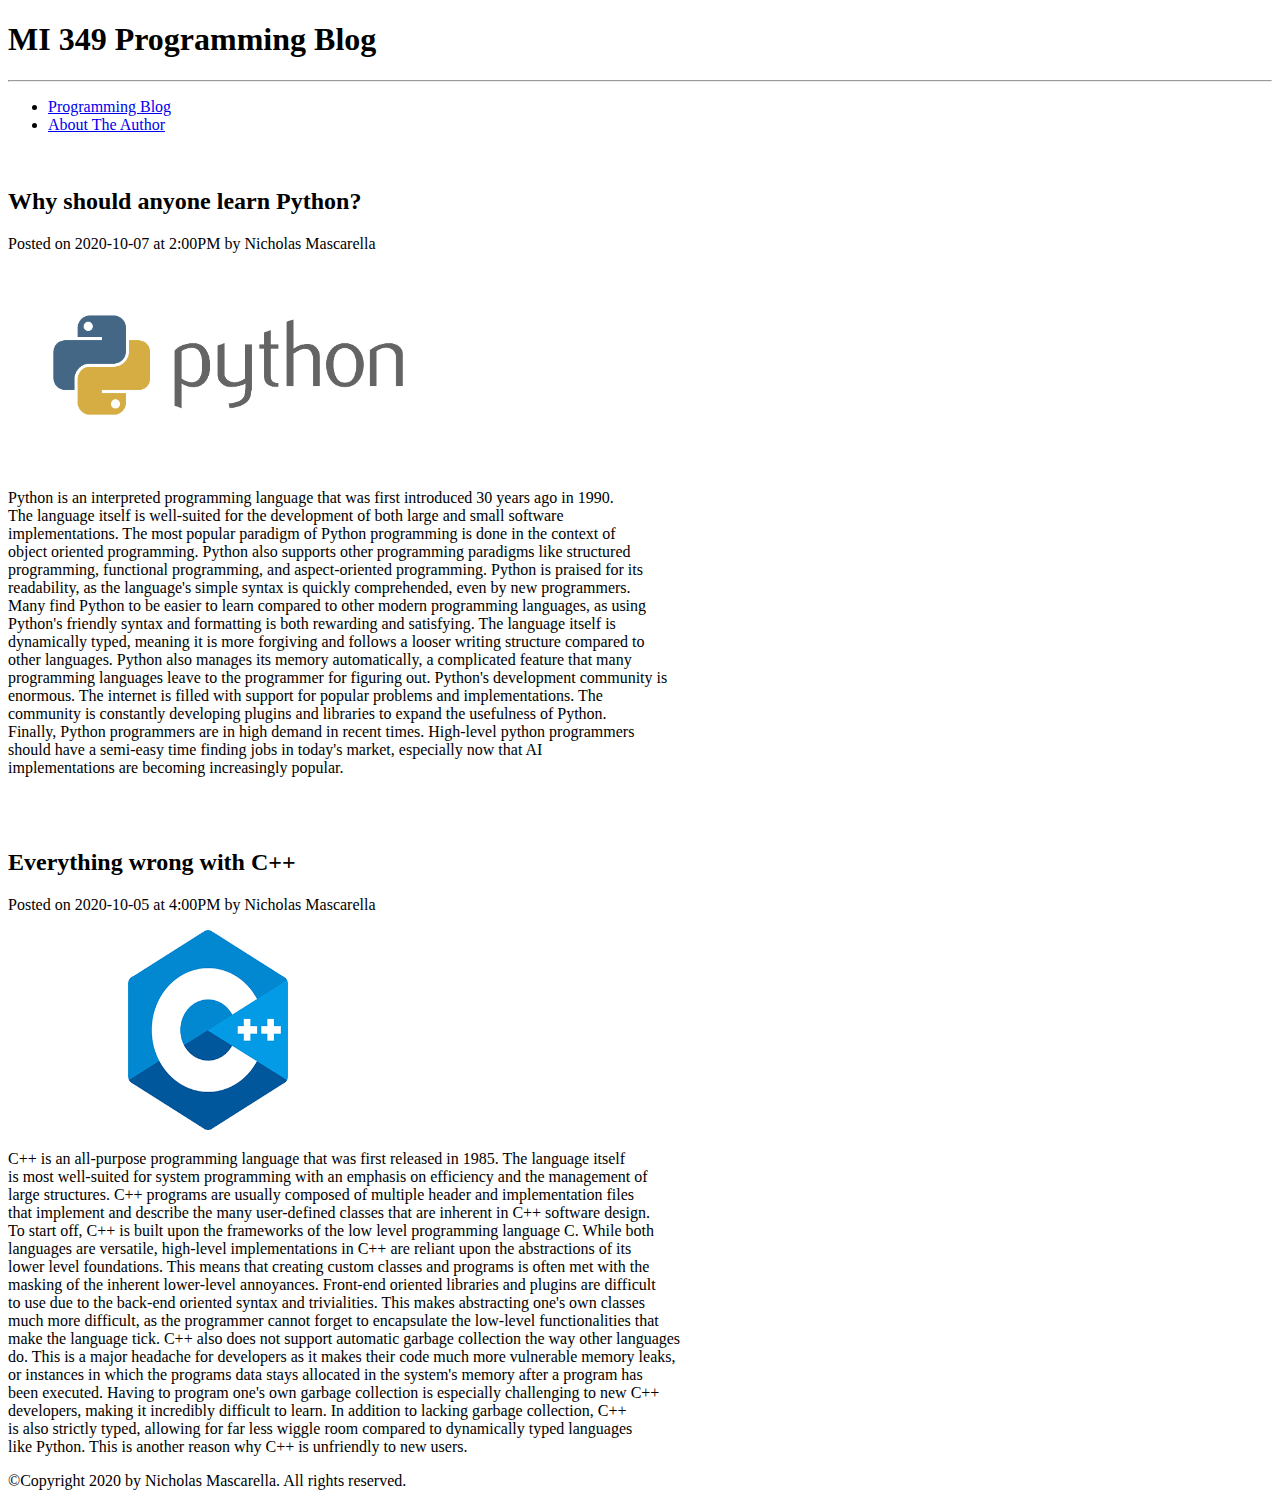
==== index.html @ b1c4d5a8 "Implemented body of index.html file" ====
<!DOCTYPE html>
<html lang="en">
<head>
    <meta charset="UTF-8">
    <meta name="viewport" content="width=device-width, initial-scale=1.0">
    <title>Programming Blog MI 349</title>
</head>
<body>
    <header>
        <h1>MI 349 Programming Blog</h1> 
    </header>
    <hr>

    <nav>
        <ul>
            <li><a href="index.html">Programming Blog</a></li>
            <li><a href="about.html">About The Author</a></li>
        </ul>
    </nav>
    <br>

    <main>
        <article id="post2">
            <h2 id="post2_title">Why should anyone learn Python?</h2>
            <p>Posted on <time>2020-10-07 at 2:00PM</time> by Nicholas Mascarella</p>
            <img src="images/index/python_logo.png" alt="Python logo" width="450" height="200">
            <p>Python is an interpreted programming language that was first introduced 30 years ago in 1990. <br>
            The language itself is well-suited for the development of both large and small software <br>
            implementations. The most popular paradigm of Python programming is done in the context of <br>
            object oriented programming. Python also supports other programming paradigms like structured <br>
            programming, functional programming, and aspect-oriented programming. Python is praised for its <br>
            readability, as the language's simple syntax is quickly comprehended, even by new programmers. <br>
            Many find Python to be easier to learn compared to other modern programming languages, as using <br>
            Python's friendly syntax and formatting is both rewarding and satisfying. The language itself is <br>
            dynamically typed, meaning it is more forgiving and follows a looser writing structure compared to <br>
            other languages. Python also manages its memory automatically, a complicated feature that many <br>
            programming languages leave to the programmer for figuring out. Python's development community is <br>
            enormous. The internet is filled with support for popular problems and implementations. The <br>
            community is constantly developing plugins and libraries to expand the usefulness of Python. <br>
            Finally, Python programmers are in high demand in recent times. High-level python programmers <br>
            should have a semi-easy time finding jobs in today's market, especially now that AI <br>
            implementations are becoming increasingly popular.</p>
        </article>
        
        <br>
        <br>

        <article id="post1">
            <h2 id="post1_title">Everything wrong with C++</h2>
            <p>Posted on <time>2020-10-05 at 4:00PM</time> by Nicholas Mascarella</p>
            <img src="images/index/c++ logo.png" alt="C++ logo" width="400" height="200">
            <P> C++ is an all-purpose programming language that was first released in 1985. The language itself <br>
            is most well-suited for system programming with an emphasis on efficiency and the management of <br>
            large structures. C++ programs are usually composed of multiple header and implementation files <br>
            that implement and describe the many user-defined classes that are inherent in C++ software design. <br>
            To start off, C++ is built upon the frameworks of the low level programming language C. While both <br>
            languages are versatile, high-level implementations in C++ are reliant upon the abstractions of its <br>
            lower level foundations. This means that creating custom classes and programs is often met with the <br>
            masking of the inherent lower-level annoyances. Front-end oriented libraries and plugins are difficult <br>
            to use due to the back-end oriented syntax and trivialities. This makes abstracting one's own classes <br>
            much more difficult, as the programmer cannot forget to encapsulate the low-level functionalities that <br>
            make the language tick. C++ also does not support automatic garbage collection the way other languages <br>
            do. This is a major headache for developers as it makes their code much more vulnerable memory leaks, <br>
            or instances in which the programs data stays allocated in the system's memory after a program has <br>
            been executed. Having to program one's own garbage collection is especially challenging to new C++ <br>
            developers, making it incredibly difficult to learn. In addition to lacking garbage collection, C++ <br>
            is also strictly typed, allowing for far less wiggle room compared to dynamically typed languages <br>
            like Python. This is another reason why C++ is unfriendly to new users. </P>


        </article>
    </main>
    
    <footer>
        <p>©Copyright 2020 by Nicholas Mascarella. All rights reserved.</p>
    </footer>
</body>
</html>
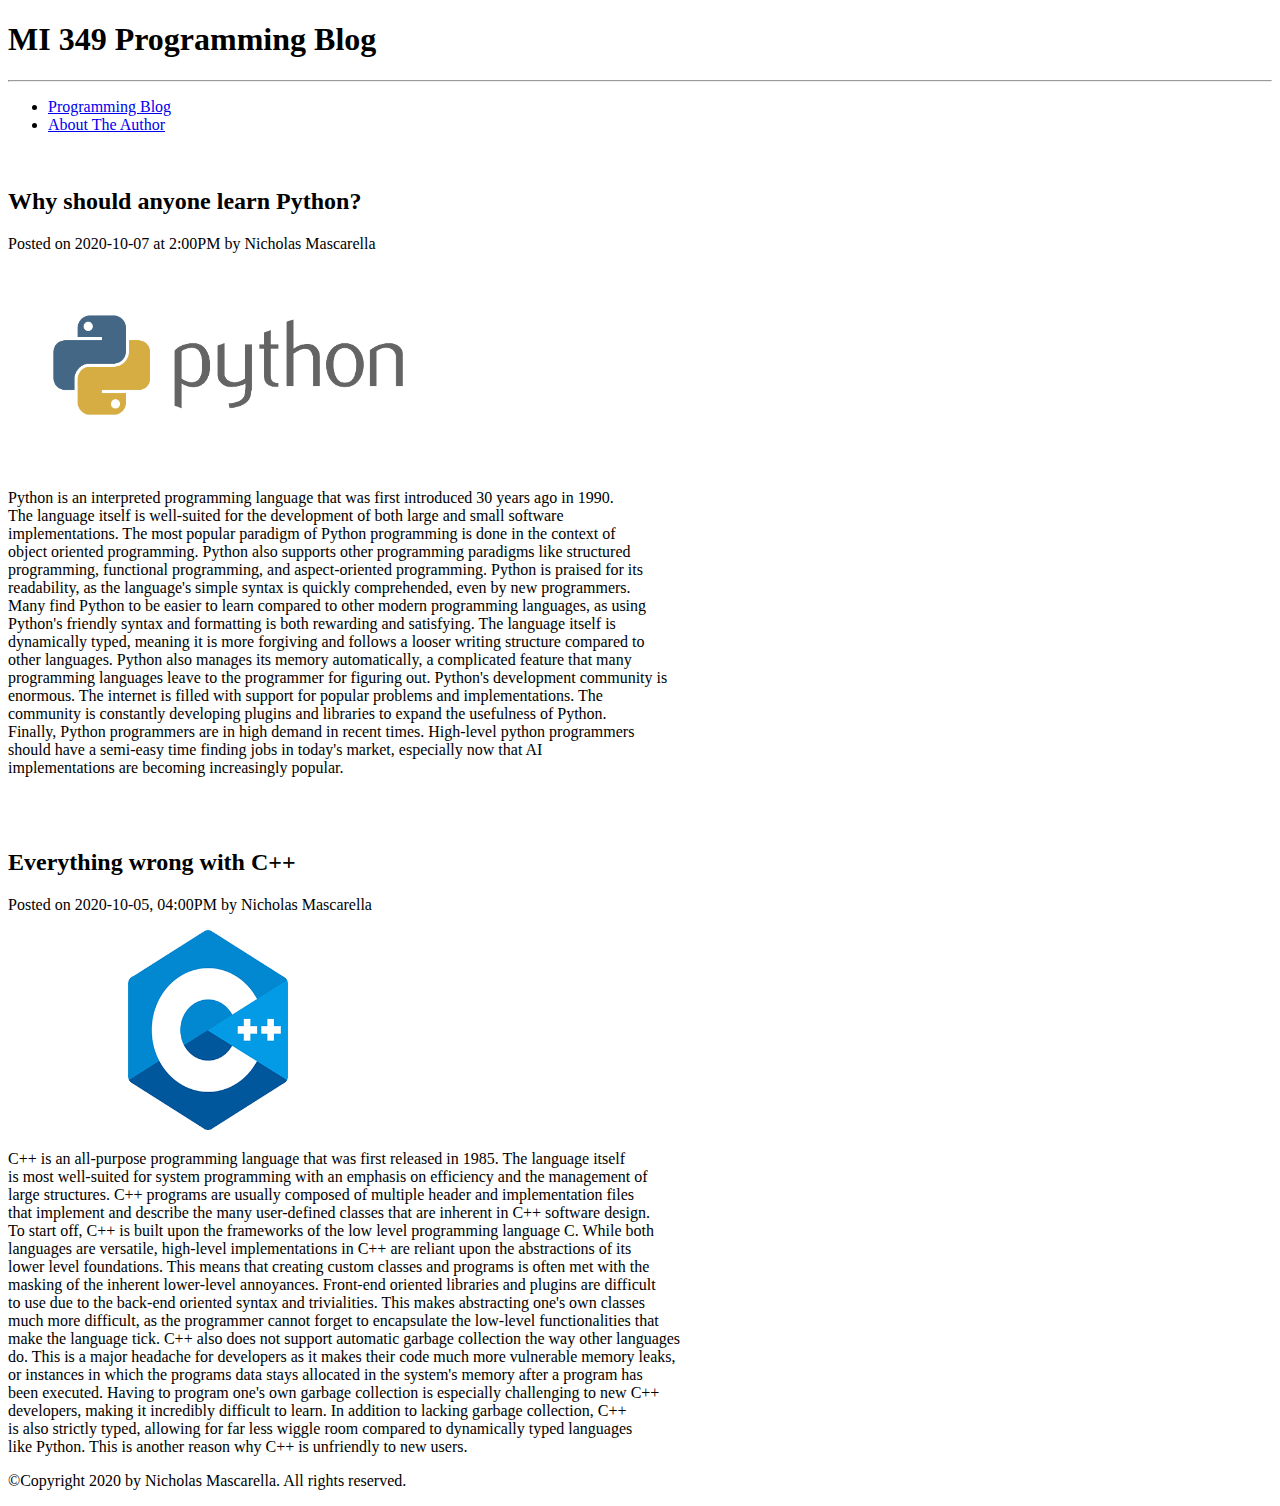
==== commit f25e0bfd: "Adjusted time tags" ====
--- a/index.html
+++ b/index.html
@@ -47,8 +47,8 @@
 
         <article id="post1">
             <h2 id="post1_title">Everything wrong with C++</h2>
-            <p>Posted on <time>2020-10-05 at 4:00PM</time> by Nicholas Mascarella</p>
-            <img src="images/index/c++ logo.png" alt="C++ logo" width="400" height="200">
+            <p>Posted on <time>2020-10-05</time>, <time>04:00</time>PM by Nicholas Mascarella</p>
+            <img src="images/index/c++logo.png" alt="C++ logo" width="400" height="200">
             <P> C++ is an all-purpose programming language that was first released in 1985. The language itself <br>
             is most well-suited for system programming with an emphasis on efficiency and the management of <br>
             large structures. C++ programs are usually composed of multiple header and implementation files <br>
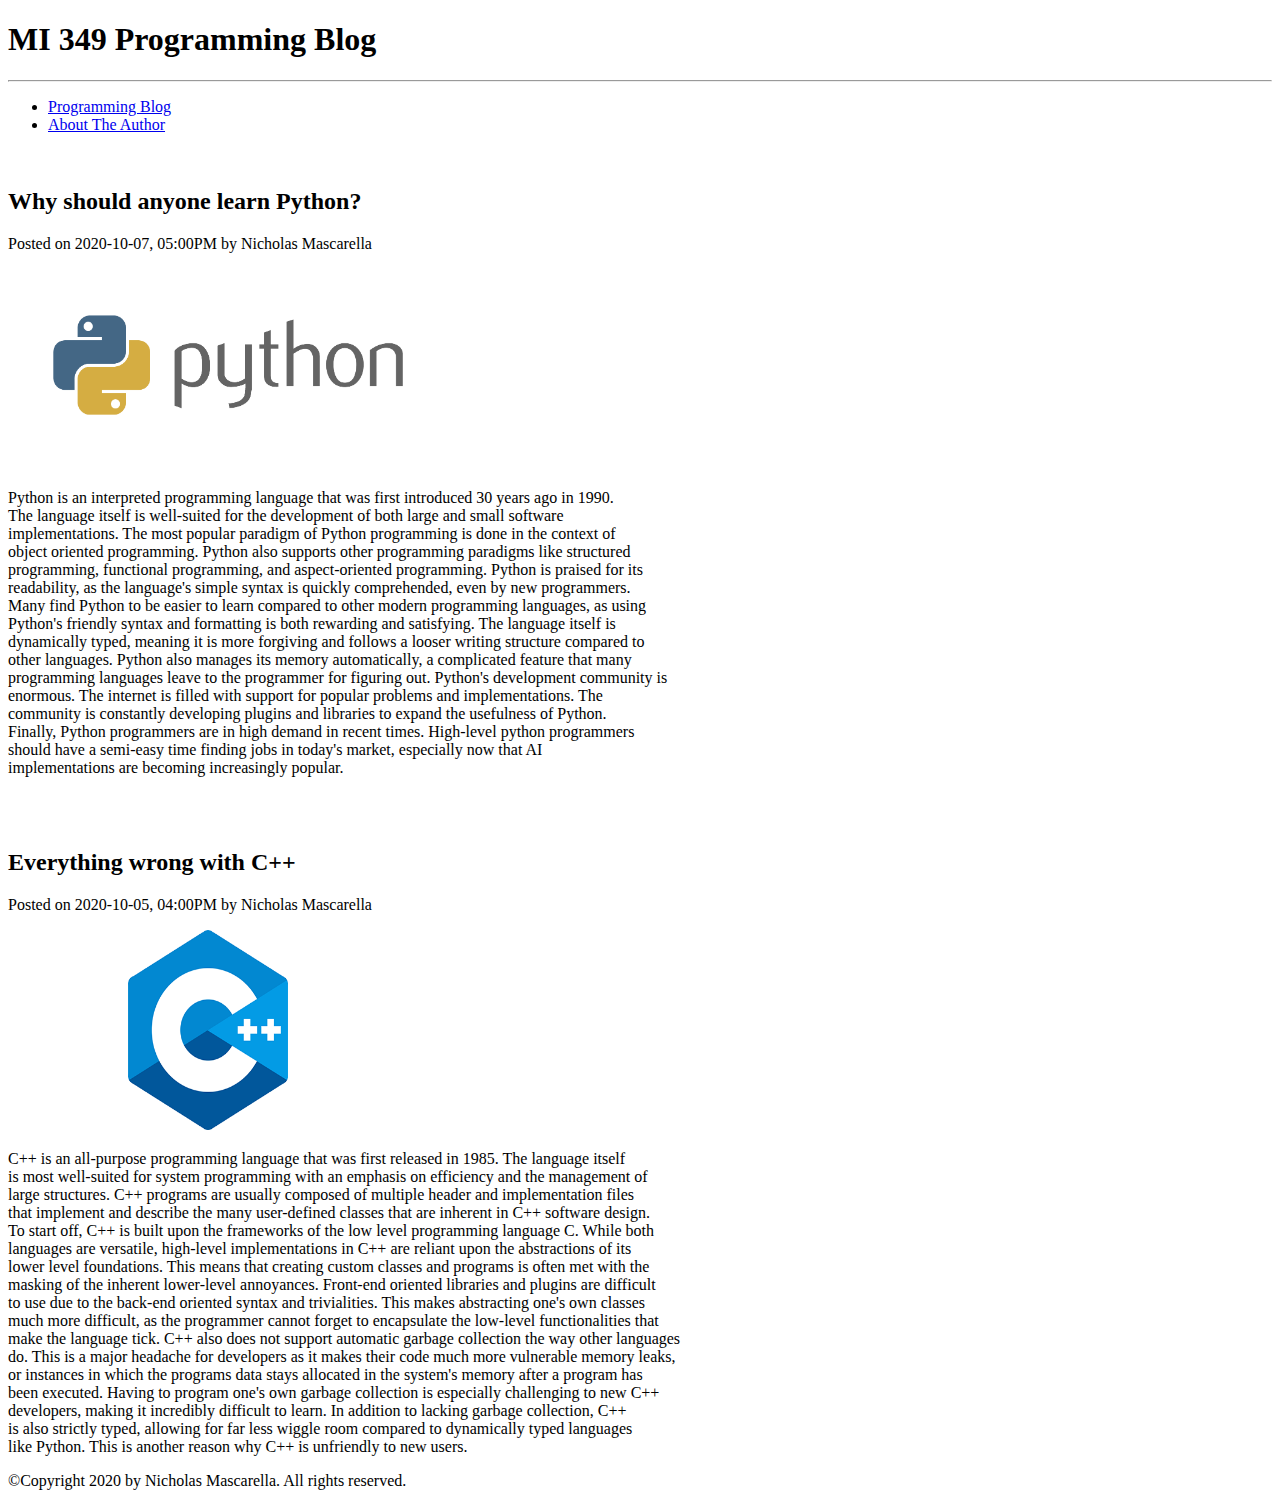
==== commit afa3ebd1: "Fixed time tags" ====
--- a/index.html
+++ b/index.html
@@ -22,7 +22,7 @@
     <main>
         <article id="post2">
             <h2 id="post2_title">Why should anyone learn Python?</h2>
-            <p>Posted on <time>2020-10-07 at 2:00PM</time> by Nicholas Mascarella</p>
+            <p>Posted on <time>2020-10-07</time>, <time>05:00</time>PM by Nicholas Mascarella</p>
             <img src="images/index/python_logo.png" alt="Python logo" width="450" height="200">
             <p>Python is an interpreted programming language that was first introduced 30 years ago in 1990. <br>
             The language itself is well-suited for the development of both large and small software <br>
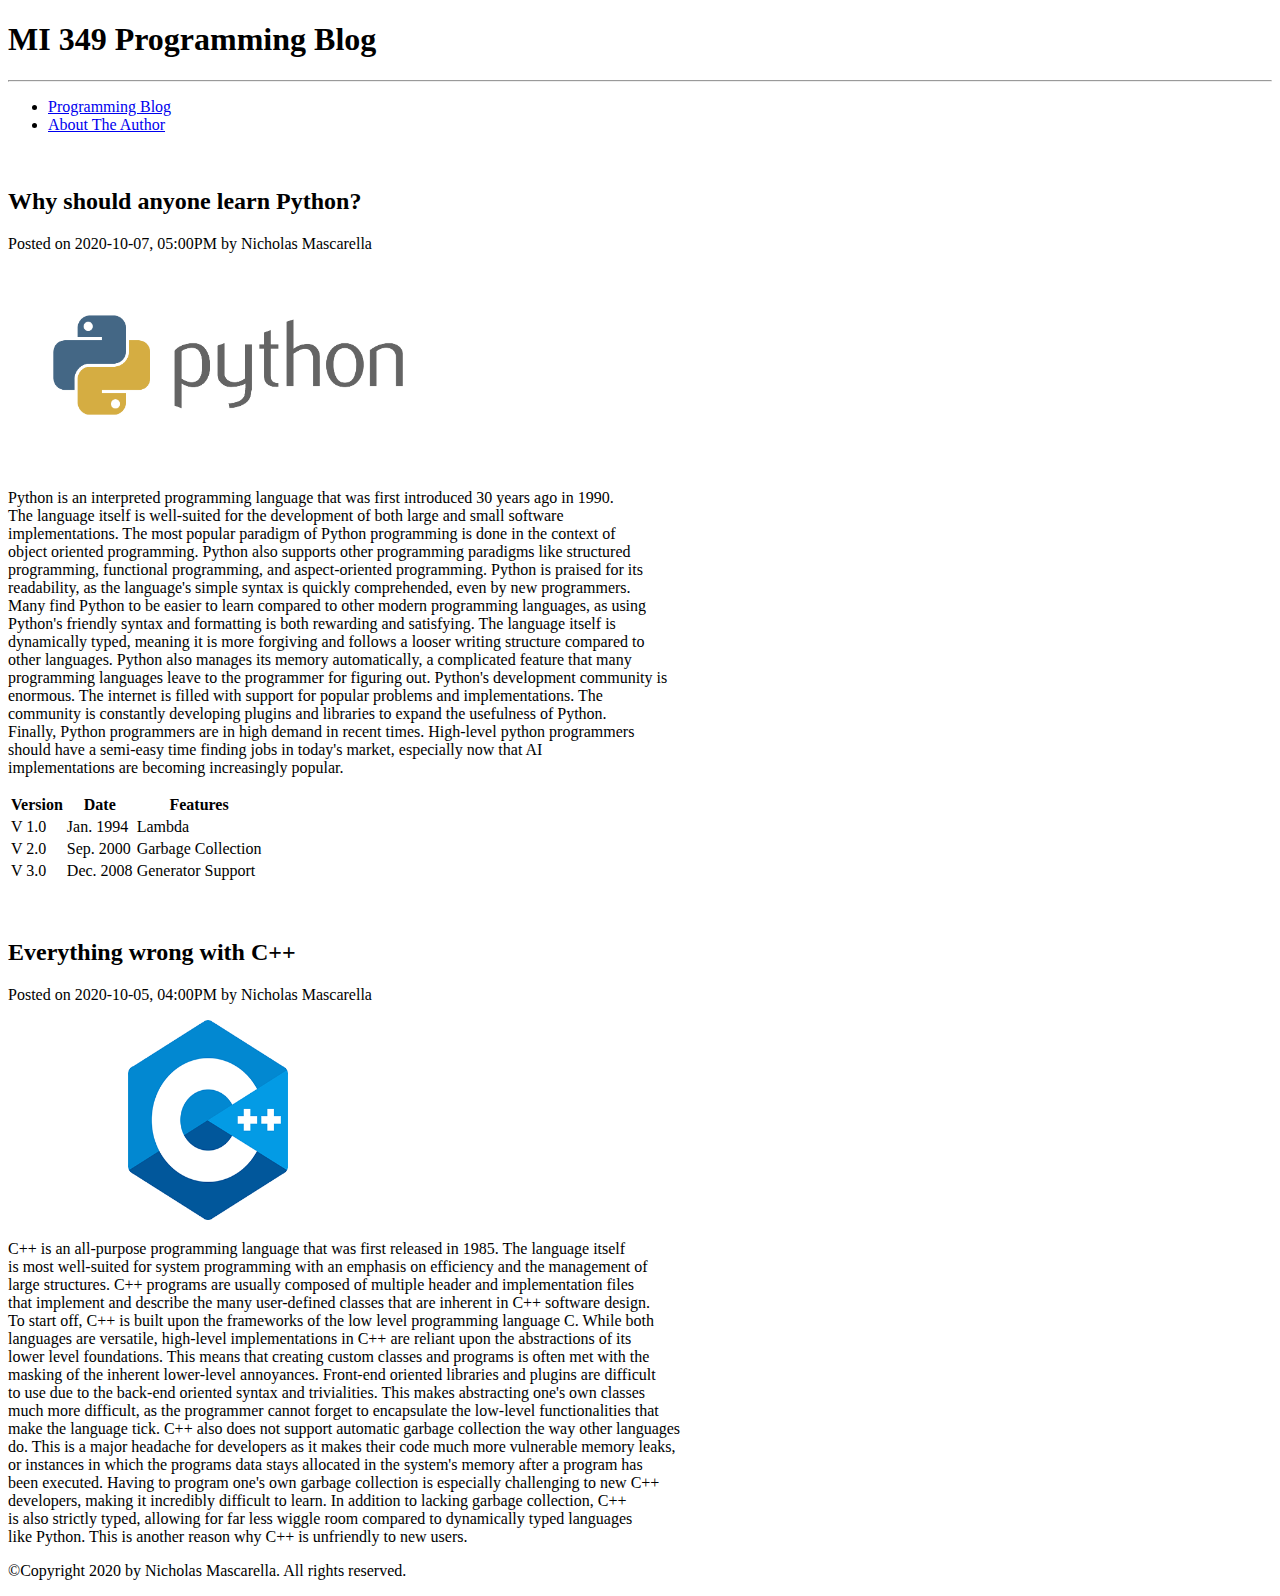
==== commit 3ba1353b: "Added Python Version table" ====
--- a/index.html
+++ b/index.html
@@ -40,6 +40,30 @@
             Finally, Python programmers are in high demand in recent times. High-level python programmers <br>
             should have a semi-easy time finding jobs in today's market, especially now that AI <br>
             implementations are becoming increasingly popular.</p>
+            <table>
+                <tr>
+                    <th>Version</th>
+                    <th>Date</th>
+                    <th>Features</th>
+                </tr>
+                <tr>
+                    <td>V 1.0</td>
+                    <td>Jan. 1994</td>
+                    <td>Lambda</td>
+
+                </tr>
+                <tr>
+                    <td>V 2.0</td>
+                    <td>Sep. 2000</td>
+                    <td>Garbage Collection</td>
+                </tr>
+                <tr>
+                    <td>V 3.0</td>
+                    <td>Dec. 2008</td>
+                    <td>Generator Support</td>
+                </tr>
+
+            </table>
         </article>
         
         <br>
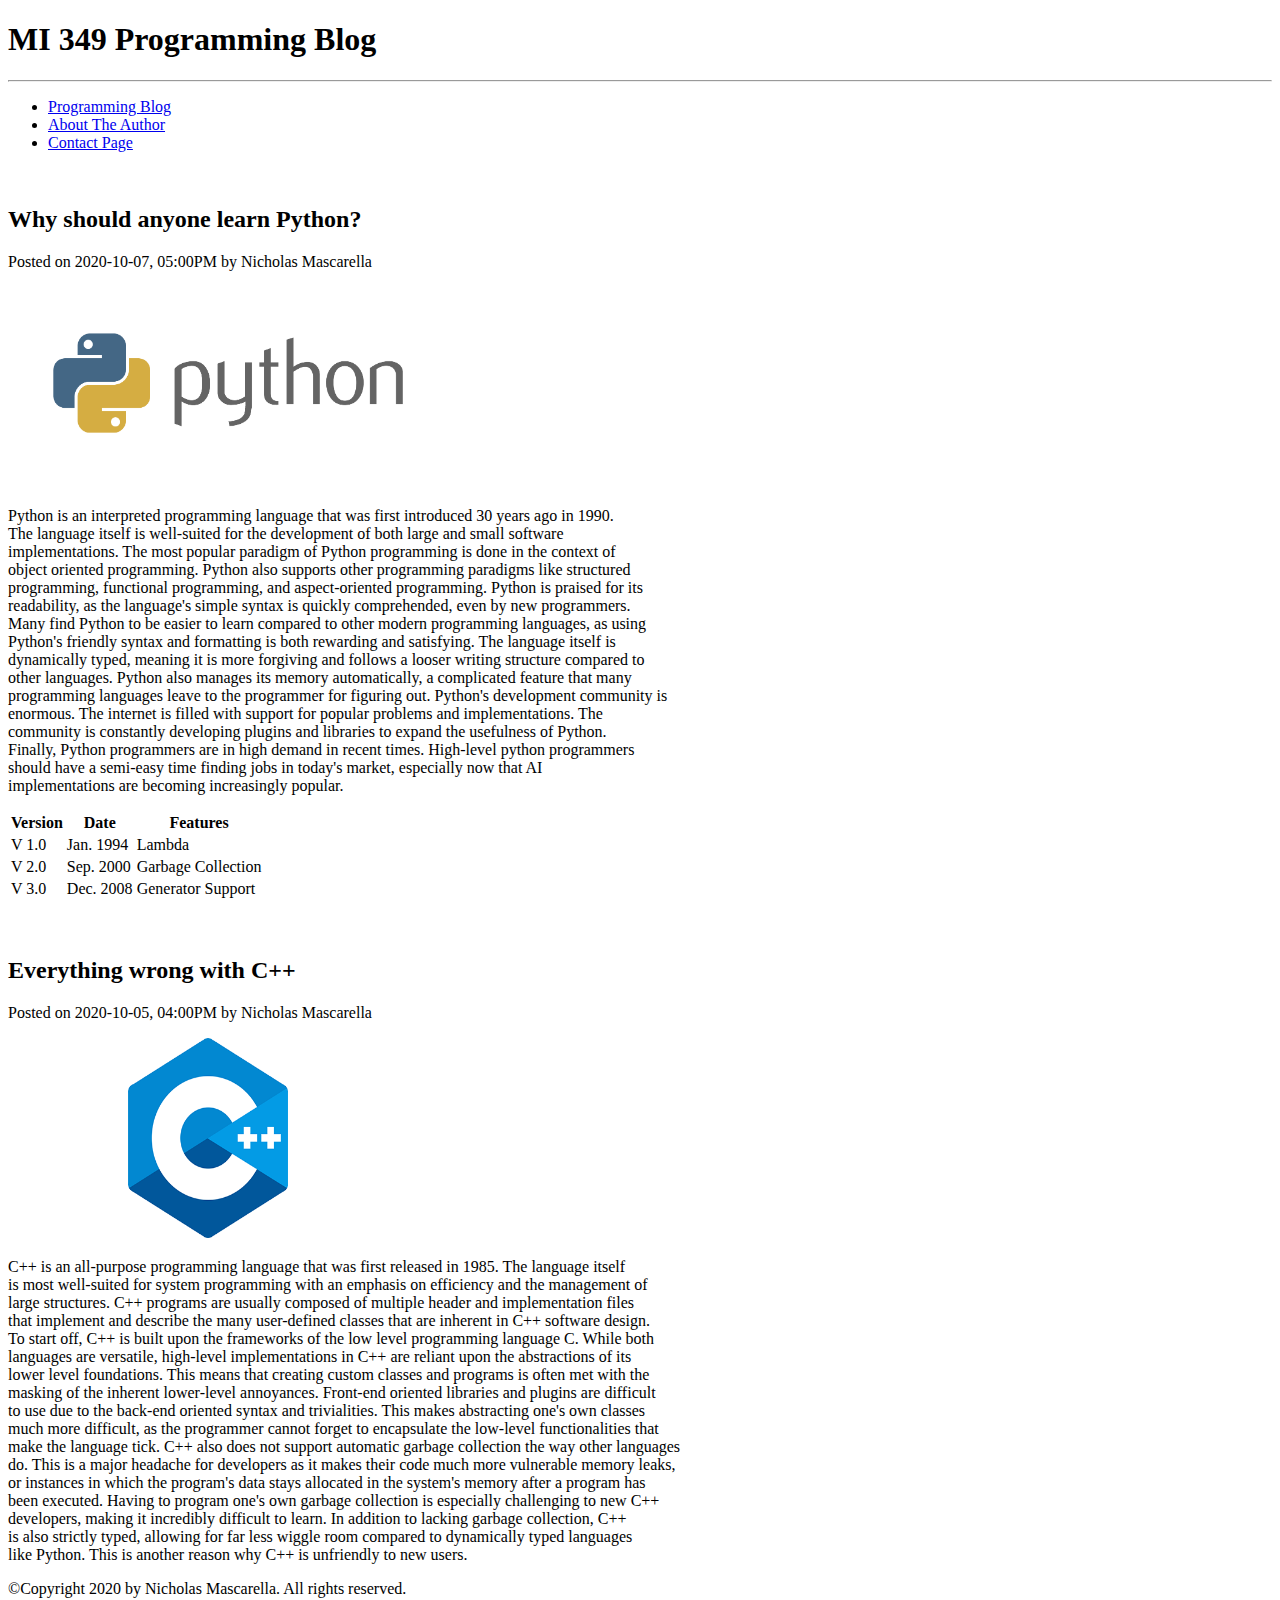
==== commit 69336ab6: "Fixed typos" ====
--- a/index.html
+++ b/index.html
@@ -15,6 +15,7 @@
         <ul>
             <li><a href="index.html">Programming Blog</a></li>
             <li><a href="about.html">About The Author</a></li>
+            <li><a href="contact.html">Contact Page</a></li>
         </ul>
     </nav>
     <br>
@@ -85,7 +86,7 @@
             much more difficult, as the programmer cannot forget to encapsulate the low-level functionalities that <br>
             make the language tick. C++ also does not support automatic garbage collection the way other languages <br>
             do. This is a major headache for developers as it makes their code much more vulnerable memory leaks, <br>
-            or instances in which the programs data stays allocated in the system's memory after a program has <br>
+            or instances in which the program's data stays allocated in the system's memory after a program has <br>
             been executed. Having to program one's own garbage collection is especially challenging to new C++ <br>
             developers, making it incredibly difficult to learn. In addition to lacking garbage collection, C++ <br>
             is also strictly typed, allowing for far less wiggle room compared to dynamically typed languages <br>
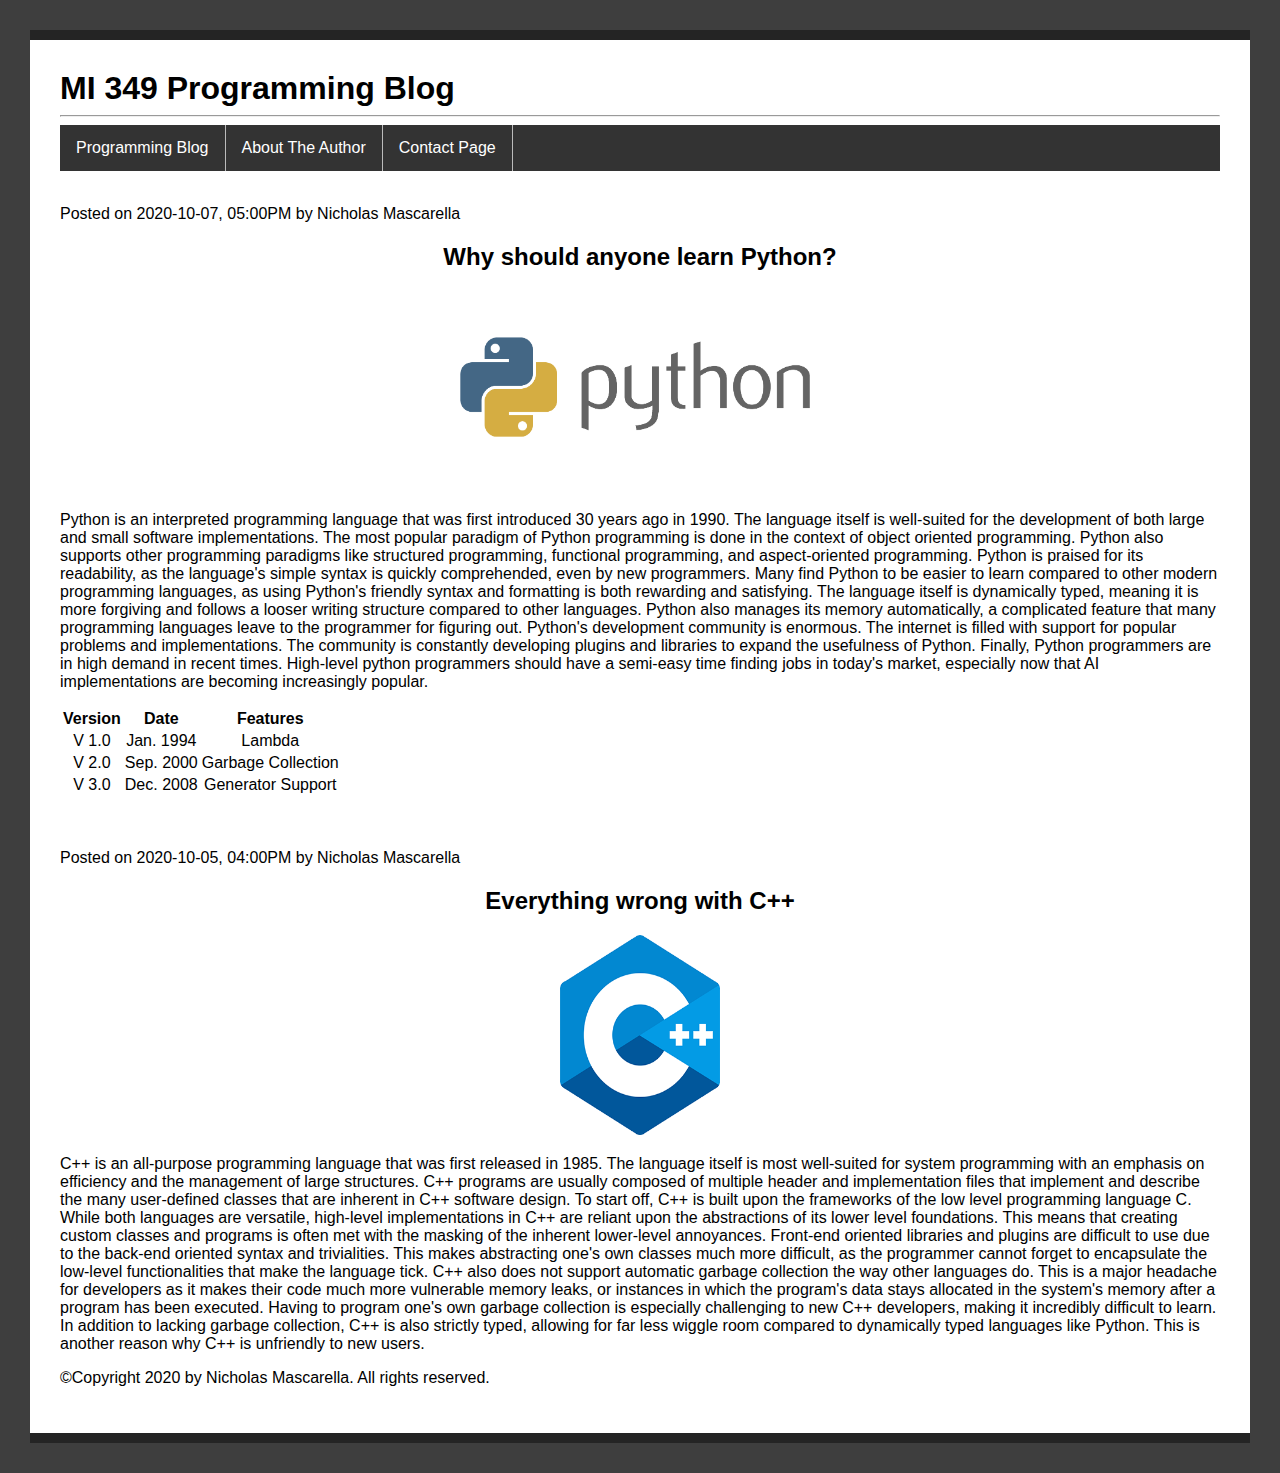
==== commit ad81474f: "Added style sheet" ====
--- a/index.html
+++ b/index.html
@@ -3,6 +3,7 @@
 <head>
     <meta charset="UTF-8">
     <meta name="viewport" content="width=device-width, initial-scale=1.0">
+    <link rel="stylesheet" href="style.css">
     <title>Programming Blog MI 349</title>
 </head>
 <body>
@@ -11,7 +12,7 @@
     </header>
     <hr>
 
-    <nav>
+    <nav class="navigation">
         <ul>
             <li><a href="index.html">Programming Blog</a></li>
             <li><a href="about.html">About The Author</a></li>
@@ -21,25 +22,26 @@
     <br>
 
     <main>
-        <article id="post2">
+        <article class="blog_post">
+            <p class="posted">Posted on <time>2020-10-07</time>, <time>05:00</time>PM by Nicholas Mascarella</p>
+
             <h2 id="post2_title">Why should anyone learn Python?</h2>
-            <p>Posted on <time>2020-10-07</time>, <time>05:00</time>PM by Nicholas Mascarella</p>
             <img src="images/index/python_logo.png" alt="Python logo" width="450" height="200">
-            <p>Python is an interpreted programming language that was first introduced 30 years ago in 1990. <br>
-            The language itself is well-suited for the development of both large and small software <br>
-            implementations. The most popular paradigm of Python programming is done in the context of <br>
-            object oriented programming. Python also supports other programming paradigms like structured <br>
-            programming, functional programming, and aspect-oriented programming. Python is praised for its <br>
-            readability, as the language's simple syntax is quickly comprehended, even by new programmers. <br>
-            Many find Python to be easier to learn compared to other modern programming languages, as using <br>
-            Python's friendly syntax and formatting is both rewarding and satisfying. The language itself is <br>
-            dynamically typed, meaning it is more forgiving and follows a looser writing structure compared to <br>
-            other languages. Python also manages its memory automatically, a complicated feature that many <br>
-            programming languages leave to the programmer for figuring out. Python's development community is <br>
-            enormous. The internet is filled with support for popular problems and implementations. The <br>
-            community is constantly developing plugins and libraries to expand the usefulness of Python. <br>
-            Finally, Python programmers are in high demand in recent times. High-level python programmers <br>
-            should have a semi-easy time finding jobs in today's market, especially now that AI <br>
+            <p>Python is an interpreted programming language that was first introduced 30 years ago in 1990. 
+            The language itself is well-suited for the development of both large and small software 
+            implementations. The most popular paradigm of Python programming is done in the context of 
+            object oriented programming. Python also supports other programming paradigms like structured 
+            programming, functional programming, and aspect-oriented programming. Python is praised for its 
+            readability, as the language's simple syntax is quickly comprehended, even by new programmers. 
+            Many find Python to be easier to learn compared to other modern programming languages, as using 
+            Python's friendly syntax and formatting is both rewarding and satisfying. The language itself is 
+            dynamically typed, meaning it is more forgiving and follows a looser writing structure compared to 
+            other languages. Python also manages its memory automatically, a complicated feature that many 
+            programming languages leave to the programmer for figuring out. Python's development community is 
+            enormous. The internet is filled with support for popular problems and implementations. The 
+            community is constantly developing plugins and libraries to expand the usefulness of Python. 
+            Finally, Python programmers are in high demand in recent times. High-level python programmers 
+            should have a semi-easy time finding jobs in today's market, especially now that AI 
             implementations are becoming increasingly popular.</p>
             <table>
                 <tr>
@@ -70,27 +72,29 @@
         <br>
         <br>
 
-        <article id="post1">
+        <article class="blog_post">
+
+            <p class="posted">Posted on <time>2020-10-05</time>, <time>04:00</time>PM by Nicholas Mascarella</p>
             <h2 id="post1_title">Everything wrong with C++</h2>
-            <p>Posted on <time>2020-10-05</time>, <time>04:00</time>PM by Nicholas Mascarella</p>
+            
             <img src="images/index/c++logo.png" alt="C++ logo" width="400" height="200">
-            <P> C++ is an all-purpose programming language that was first released in 1985. The language itself <br>
-            is most well-suited for system programming with an emphasis on efficiency and the management of <br>
-            large structures. C++ programs are usually composed of multiple header and implementation files <br>
-            that implement and describe the many user-defined classes that are inherent in C++ software design. <br>
-            To start off, C++ is built upon the frameworks of the low level programming language C. While both <br>
-            languages are versatile, high-level implementations in C++ are reliant upon the abstractions of its <br>
-            lower level foundations. This means that creating custom classes and programs is often met with the <br>
-            masking of the inherent lower-level annoyances. Front-end oriented libraries and plugins are difficult <br>
-            to use due to the back-end oriented syntax and trivialities. This makes abstracting one's own classes <br>
-            much more difficult, as the programmer cannot forget to encapsulate the low-level functionalities that <br>
-            make the language tick. C++ also does not support automatic garbage collection the way other languages <br>
-            do. This is a major headache for developers as it makes their code much more vulnerable memory leaks, <br>
-            or instances in which the program's data stays allocated in the system's memory after a program has <br>
-            been executed. Having to program one's own garbage collection is especially challenging to new C++ <br>
-            developers, making it incredibly difficult to learn. In addition to lacking garbage collection, C++ <br>
-            is also strictly typed, allowing for far less wiggle room compared to dynamically typed languages <br>
-            like Python. This is another reason why C++ is unfriendly to new users. </P>
+            <P> C++ is an all-purpose programming language that was first released in 1985. The language itself 
+            is most well-suited for system programming with an emphasis on efficiency and the management of 
+            large structures. C++ programs are usually composed of multiple header and implementation files 
+            that implement and describe the many user-defined classes that are inherent in C++ software design. 
+            To start off, C++ is built upon the frameworks of the low level programming language C. While both 
+            languages are versatile, high-level implementations in C++ are reliant upon the abstractions of its 
+            lower level foundations. This means that creating custom classes and programs is often met with the 
+            masking of the inherent lower-level annoyances. Front-end oriented libraries and plugins are difficult 
+            to use due to the back-end oriented syntax and trivialities. This makes abstracting one's own classes 
+            much more difficult, as the programmer cannot forget to encapsulate the low-level functionalities that 
+            make the language tick. C++ also does not support automatic garbage collection the way other languages 
+            do. This is a major headache for developers as it makes their code much more vulnerable memory leaks, 
+            or instances in which the program's data stays allocated in the system's memory after a program has 
+            been executed. Having to program one's own garbage collection is especially challenging to new C++ 
+            developers, making it incredibly difficult to learn. In addition to lacking garbage collection, C++ 
+            is also strictly typed, allowing for far less wiggle room compared to dynamically typed languages 
+            like Python. This is another reason why C++ is unfriendly to new users. 
 
 
         </article>
--- a/style.css
+++ b/style.css
@@ -0,0 +1,76 @@
+html{
+    background: #3e3e3e
+}
+
+
+body {
+    font-family: 'Trebuchet MS', 'Lucida Sans Unicode', 'Lucida Grande', 'Lucida Sans', Arial, sans-serif;
+    margin: 30px;
+    padding: 30px;
+    border-top: 10px solid #242424;
+    background: #ffff;
+    border-bottom: 10px solid #242424;
+}
+
+h1 {
+    margin: 0;
+}
+
+#author_pic_name {
+    text-align: center;
+    vertical-align: middle;
+    margin: 0 auto;
+}
+
+
+
+.navigation {
+    list-style-type: none;
+    margin: 0;
+    padding: 0;
+    overflow: hidden;
+    background-color: #333;
+
+}
+
+.navigation ul {
+    list-style-type: none;
+    margin: 0;
+    padding: 0;
+    overflow: hidden;
+    background-color: #333;
+}
+.navigation li {
+    float: left;
+    border-right: 1px solid #bbb;
+}
+
+.navigation li:last_child {
+    border-right: none;
+}
+
+.navigation li a {
+    display: block;
+    color: white;
+    text-align: center;
+    padding: 14px 16px;
+    text-decoration: none;
+}
+
+.navigation li a:hover {
+    background-color: #1111;
+}
+
+.blog_post {
+    text-align: center;
+    vertical-align: middle;
+    margin: 0 auto;
+}
+
+.blog_post p {
+    text-align: left;
+}
+
+#posted {
+    text-align: center;
+}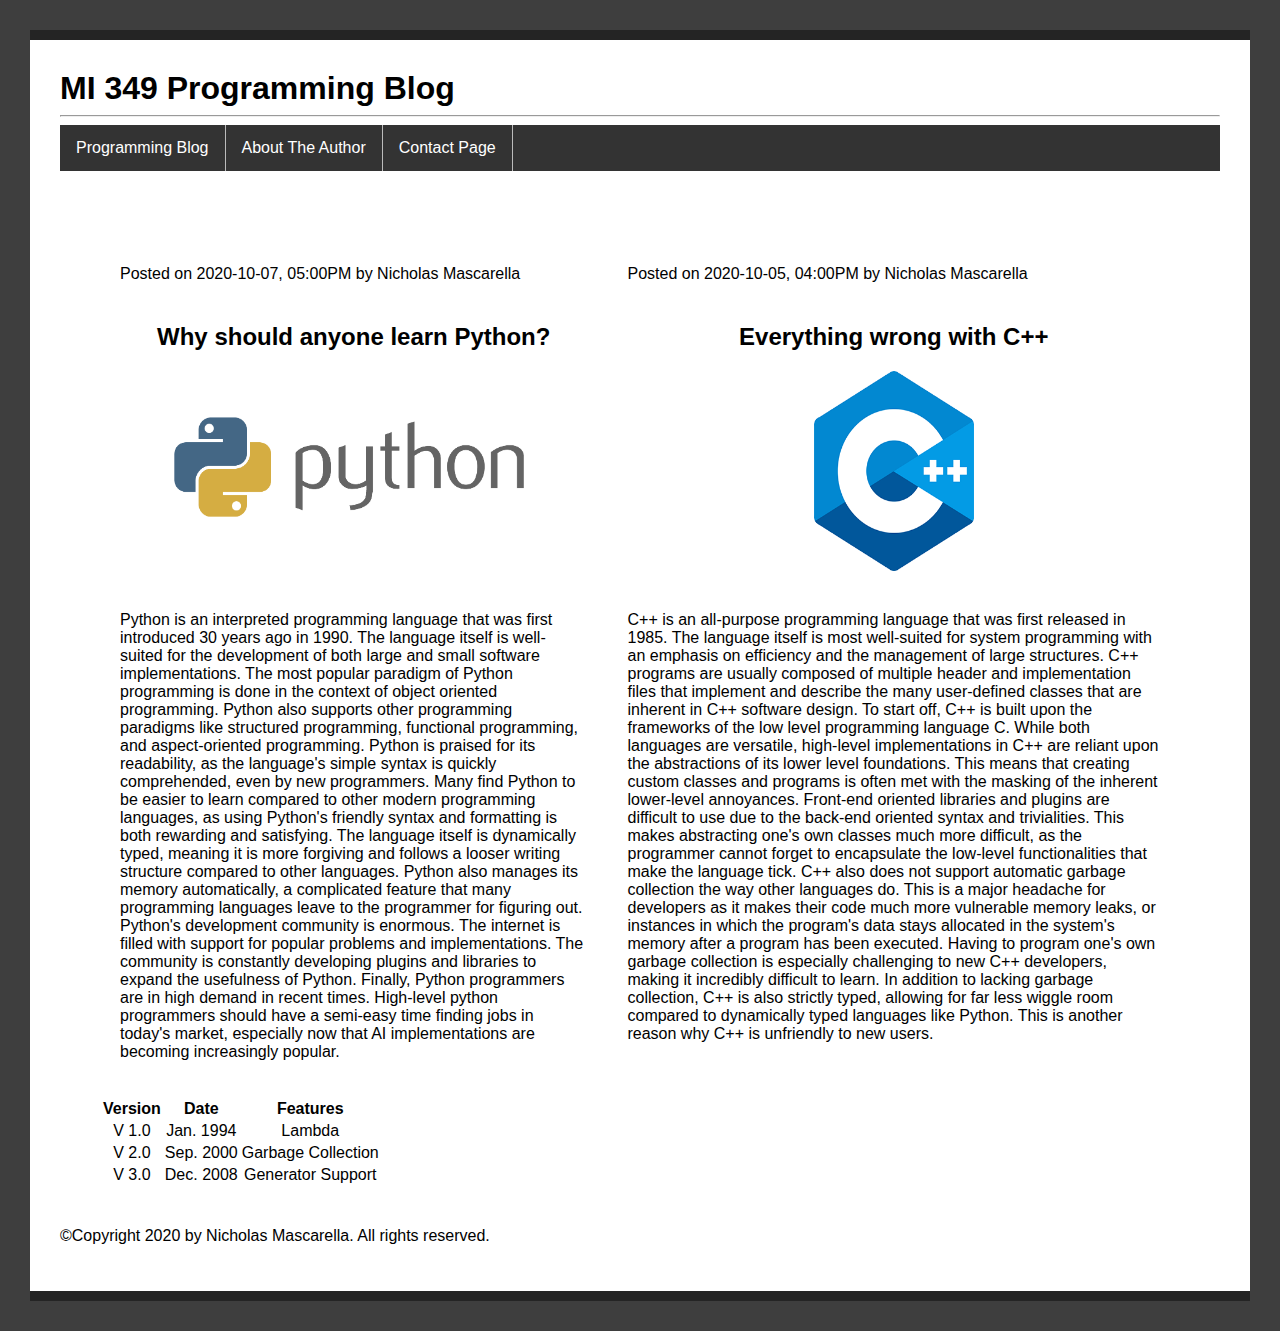
==== commit bc3a369b: "Added layout enhancements" ====
--- a/index.html
+++ b/index.html
@@ -21,7 +21,7 @@
     </nav>
     <br>
 
-    <main>
+    <main class="posts">
         <article class="blog_post">
             <p class="posted">Posted on <time>2020-10-07</time>, <time>05:00</time>PM by Nicholas Mascarella</p>
 
@@ -95,8 +95,6 @@
             developers, making it incredibly difficult to learn. In addition to lacking garbage collection, C++ 
             is also strictly typed, allowing for far less wiggle room compared to dynamically typed languages 
             like Python. This is another reason why C++ is unfriendly to new users. 
-
-
         </article>
     </main>
     
--- a/style.css
+++ b/style.css
@@ -26,6 +26,9 @@
 
 .navigation {
     list-style-type: none;
+    position: sticky;
+    position: -webkit-sticky;
+    top: 0px;
     margin: 0;
     padding: 0;
     overflow: hidden;
@@ -73,4 +76,20 @@
 
 #posted {
     text-align: center;
-}+}
+
+.posts {
+    display: flex;
+    margin: 20px;
+    padding: 20px;
+}
+
+.posts p {
+    padding: 20px;
+}
+
+.jorp-container {
+    float: right;
+    text-align: center;
+}
+
